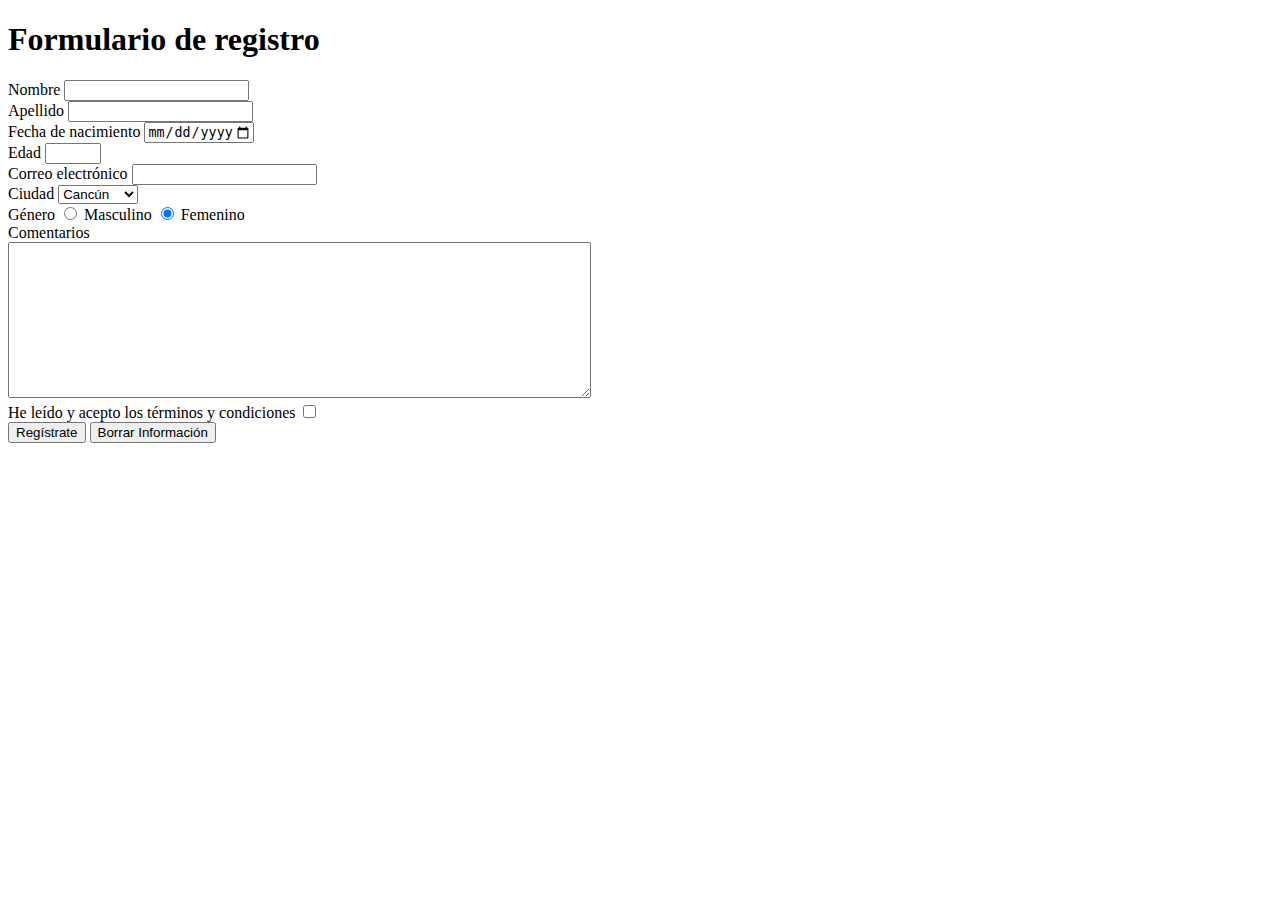
==== formulario.html @ 5ac5ba00 "Form" ====
<!DOCTYPE html>
<html lang="es-MX">
<head>
    <meta charset="UTF-8">
    <meta name="viewport" content="width=device-width, initial-scale=1.0">
    <title>Formulario</title>
</head>
<body>
    <h1>Formulario de registro</h1>
    <form action="gracias.html">
        <div>
        <label for="nombre">Nombre</label>
        <input type="text" id="nombre" name="nombre">
        </div>
        <div>
        <label for="apellido">Apellido</label>
        <input type="text" id="apellido" name="apellido">
        </div>
        <div>
            <label for="fecha de nacimiento">Fecha de nacimiento</label>  
            <input type="date" id="fecha de nacimiento" name="fecha de nacimiento"  min="1980-01-01" max="2023-12-31">
        </div>
        <div>
            <label for="edad">Edad</label>
            <input type="number" id="edad" name="edad" min="1" max="43">
        </div>
         <div>
            <label for="correo electrónico">Correo electrónico</label>
            <input type="email" id="correo electrónico" name="correo electrónicoS">
        </div>
        <div>
            <label for="ciudad">Ciudad</label>
            <select name="ciudad" id="ciudad">
                <option value="1">Cancún</option>
                <option value="2">Mérida</option>
                <option value="3">Chetumal</option>
            </select>
            <div>
                <label for="genero">Género</label>
                <input type="radio" name="gender" value="Masculino" checked> Masculino
                <input type="radio" name="gender" value="Femenino" checked> Femenino
            </div>
            <div>
                <label for="comentarios">Comentarios</label>
            </div>
            <div>
                <textarea name="comentarios" id="comentarios" cols="70" rows="10"></textarea>  
            </div>
            <div>
                <label for="terms">He leído y acepto los términos y condiciones</label>  
                <input type="checkbox" name="terms" id="terms">
            </div>
            <div>
                 <input type="submit" value="Regístrate">
                <input type="reset" value="Borrar Información">
            </div>
        </div>
    </form>
</body>
</html>
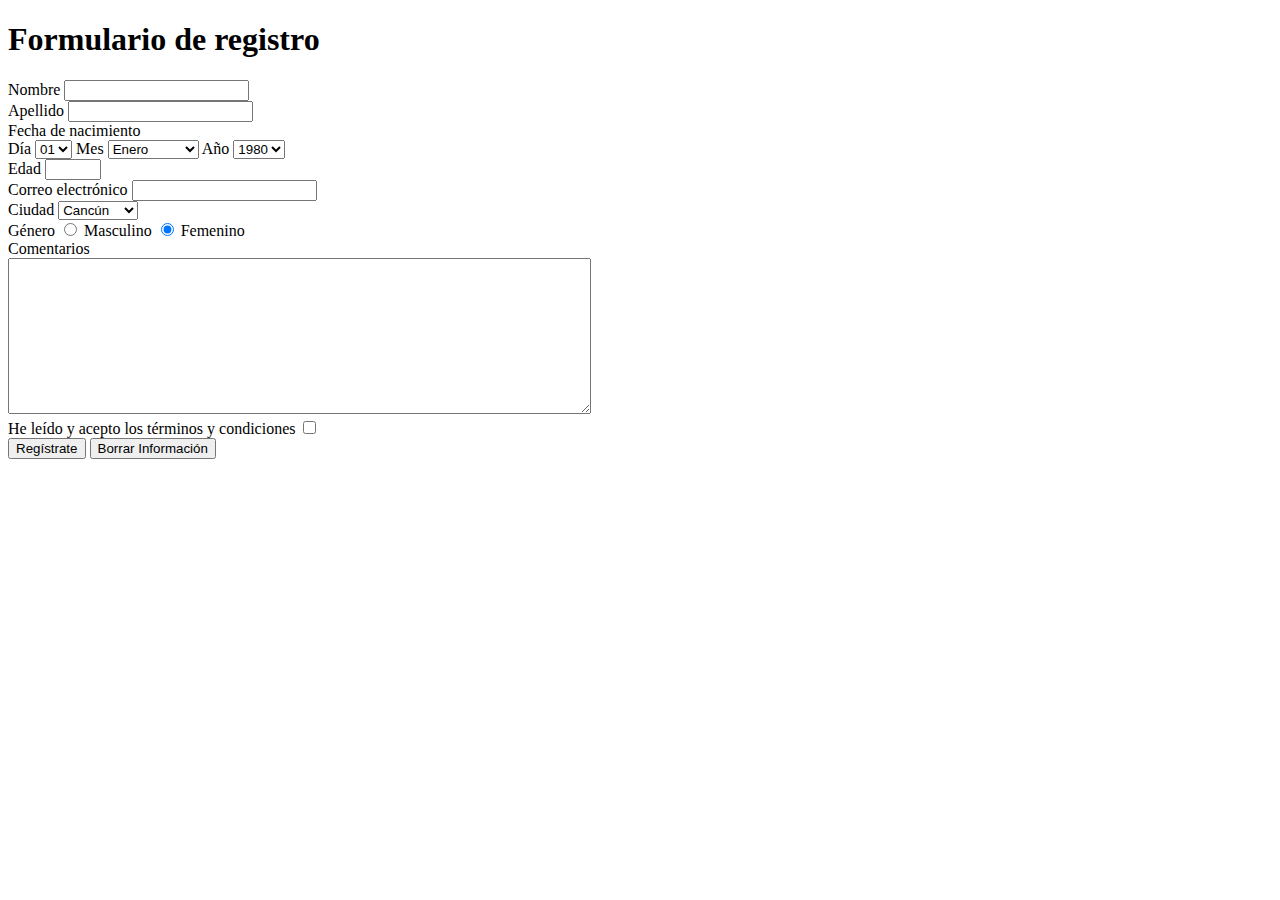
==== commit 01b48bd5: "Formulario con select" ====
--- a/formulario.html
+++ b/formulario.html
@@ -18,7 +18,104 @@
         </div>
         <div>
             <label for="fecha de nacimiento">Fecha de nacimiento</label>  
-            <input type="date" id="fecha de nacimiento" name="fecha de nacimiento"  min="1980-01-01" max="2023-12-31">
+        </div>
+        <div>
+            <label for="día">Día</label>
+            <select name="día" id="día">
+                <option value="01">01</option>
+                <option value="02">02</option>
+                <option value="03">03</option>
+                <option value="04">04</option>
+                <option value="05">05</option>
+                <option value="06">06</option>
+                <option value="07">07</option>
+                <option value="08">08</option>
+                <option value="09">09</option>
+                <option value="10">10</option>
+                <option value="11">11</option>
+                <option value="12">12</option>
+                <option value="13">13</option>
+                <option value="14">14</option>
+                <option value="15">15</option>
+                <option value="16">16</option>
+                <option value="17">17</option>
+                <option value="18">18</option>
+                <option value="19">19</option>
+                <option value="20">20</option>
+                <option value="21">21</option>
+                <option value="22">22</option>
+                <option value="23">23</option>
+                <option value="24">24</option>
+                <option value="25">25</option>
+                <option value="26">26</option>
+                <option value="27">27</option>
+                <option value="28">28</option>
+                <option value="29">29</option>
+                <option value="30">30</option>
+                <option value="31">31</option>
+            </select>
+            <label for="mes">Mes</label>
+            <select name="mes" id="mes">
+                <option value="01">Enero</option>
+                <option value="02">Febrero</option>
+                <option value="03">Marzo</option>
+                <option value="04">Abril</option>
+                <option value="05">Mayo</option>
+                <option value="06">Junio</option>
+                <option value="07">Julio</option>
+                <option value="08">Agosto</option>
+                <option value="09">Septiembre</option>
+                <option value="10">Octubre</option>
+                <option value="11">Noviembre</option>
+                <option value="12">Diciembre</option>
+            </select>
+            <label for="año">Año</label>
+            <select name="año" id="Año">
+                <option value="01">1980</option>
+                <option value="01">1981</option>
+                <option value="02">1982</option>
+                <option value="03">1983</option>
+                <option value="04">1984</option>
+                <option value="05">1985</option>
+                <option value="06">1986</option>
+                <option value="07">1987</option>
+                <option value="08">1988</option>
+                <option value="09">1989</option>
+                <option value="10">1990</option>
+                <option value="11">1991</option>
+                <option value="12">1992</option>
+                <option value="13">1993</option>
+                <option value="14">1994</option>
+                <option value="15">1995</option>
+                <option value="16">1996</option>
+                <option value="17">1997</option>
+                <option value="18">1998</option>
+                <option value="19">1999</option>
+                <option value="20">2000</option>
+                <option value="21">2001</option>
+                <option value="22">2002</option>
+                <option value="23">2003</option>
+                <option value="24">2004</option>
+                <option value="25">2005</option>
+                <option value="26">2006</option>
+                <option value="27">2007</option>
+                <option value="28">2008</option>
+                <option value="29">2009</option>
+                <option value="30">2010</option>
+                <option value="31">2011</option>
+                <option value="32">2012</option>
+                <option value="33">2013</option>
+                <option value="34">2014</option>
+                <option value="35">2015</option>
+                <option value="36">2016</option>
+                <option value="37">2017</option>
+                <option value="38">2018</option>
+                <option value="39">2019</option>
+                <option value="40">2020</option>
+                <option value="41">2021</option>
+                <option value="42">2022</option>
+                <option value="43">2023</option>
+            </select>
         </div>
         <div>
             <label for="edad">Edad</label>
